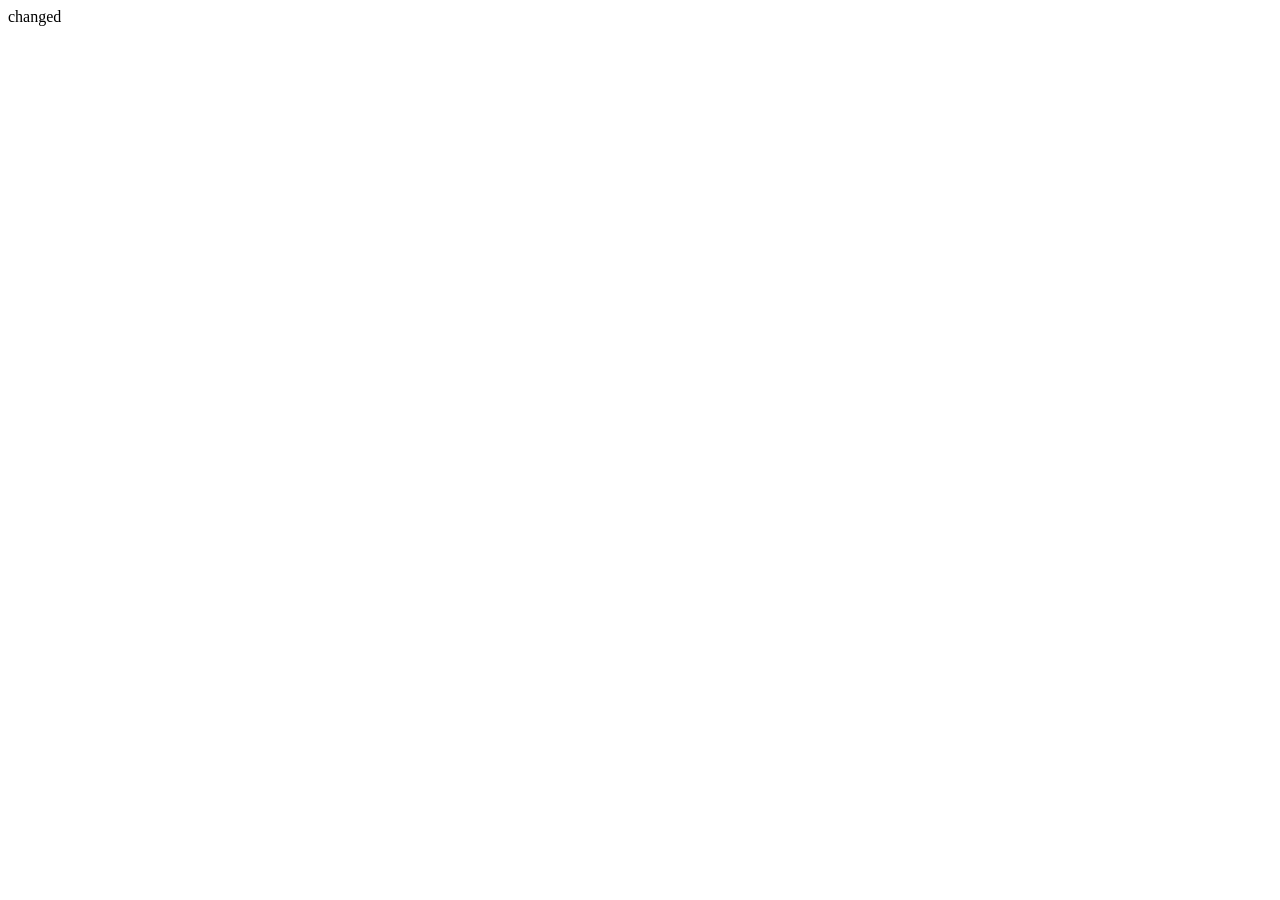
==== DAY 13/index.html @ 5196b159 "DOM" ====
<!DOCTYPE html>
<html lang="en">

<head>
    <meta charset="UTF-8">
    <meta name="viewport" content="width=device-width, initial-scale=1.0">
    <title>DOM</title>
</head>

<body>
    <button>hello</button>

    <script>
        //properties and methods. 

        //document.title changes the title on the webpage
        console.log(document.title);
        document.title = "changed";

        //document.body...
        console.log(document.body);//shows what is in the body of the webpage
        console.log(typeof document.body);//show the datatype of the body we have in the webpage
        console.log(document.body.innerHTML);//shows the all in the HTML 
        document.body.innerHTML="changed"; //


        /*
        document.body.innerHTML = "hello";
        document.title="Good Job!";
*/
    </script>
</body>

</html>
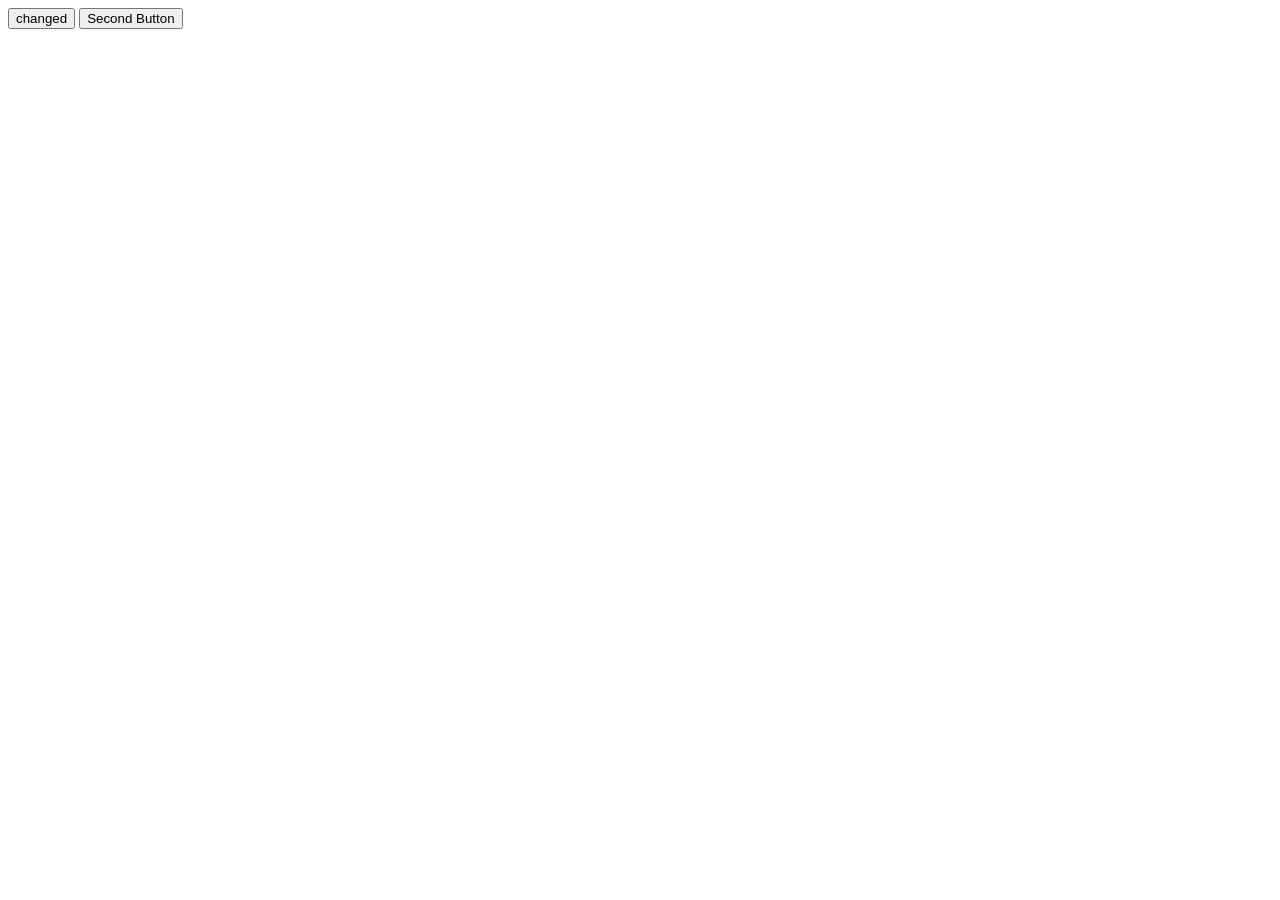
==== commit 80aa96af: "DOM" ====
--- a/DAY 13/index.html
+++ b/DAY 13/index.html
@@ -9,25 +9,33 @@
 
 <body>
     <button>hello</button>
-
+    <button class="js-button">Second Button</button>
     <script>
+        //When an HTML element is in the JavaScript it's just a JavaScript object
         //properties and methods. 
 
-        //document.title changes the title on the webpage
-        console.log(document.title);
-        document.title = "changed";
-
-        //document.body...
-        console.log(document.body);//shows what is in the body of the webpage
-        console.log(typeof document.body);//show the datatype of the body we have in the webpage
-        console.log(document.body.innerHTML);//shows the all in the HTML 
-        document.body.innerHTML="changed"; //
-
+        //methods..
+        //1.querySelector() //works on the element from the HTML
+        console.log(document.querySelector('button').innerHTML);
+        document.querySelector('button')
+            .innerHTML = 'changed';
+        console.log(document.querySelector('.js-button'));
 
         /*
-        document.body.innerHTML = "hello";
-        document.title="Good Job!";
-*/
+                //document.title changes the title on the webpage
+                console.log(document.title);
+                document.title = "changed";
+        
+                //document.body changes the body of the webpage
+                console.log(document.body);//shows what is in the body of the webpage
+                console.log(typeof document.body);//show the datatype of the body we have in the webpage
+                console.log(document.body.innerHTML);//shows the all in the HTML 
+                document.body.innerHTML="<button>Good Job!</button>"; //
+        
+        
+                document.body.innerHTML = "hello";
+                document.title="Good Job!";
+        */
     </script>
 </body>
 
